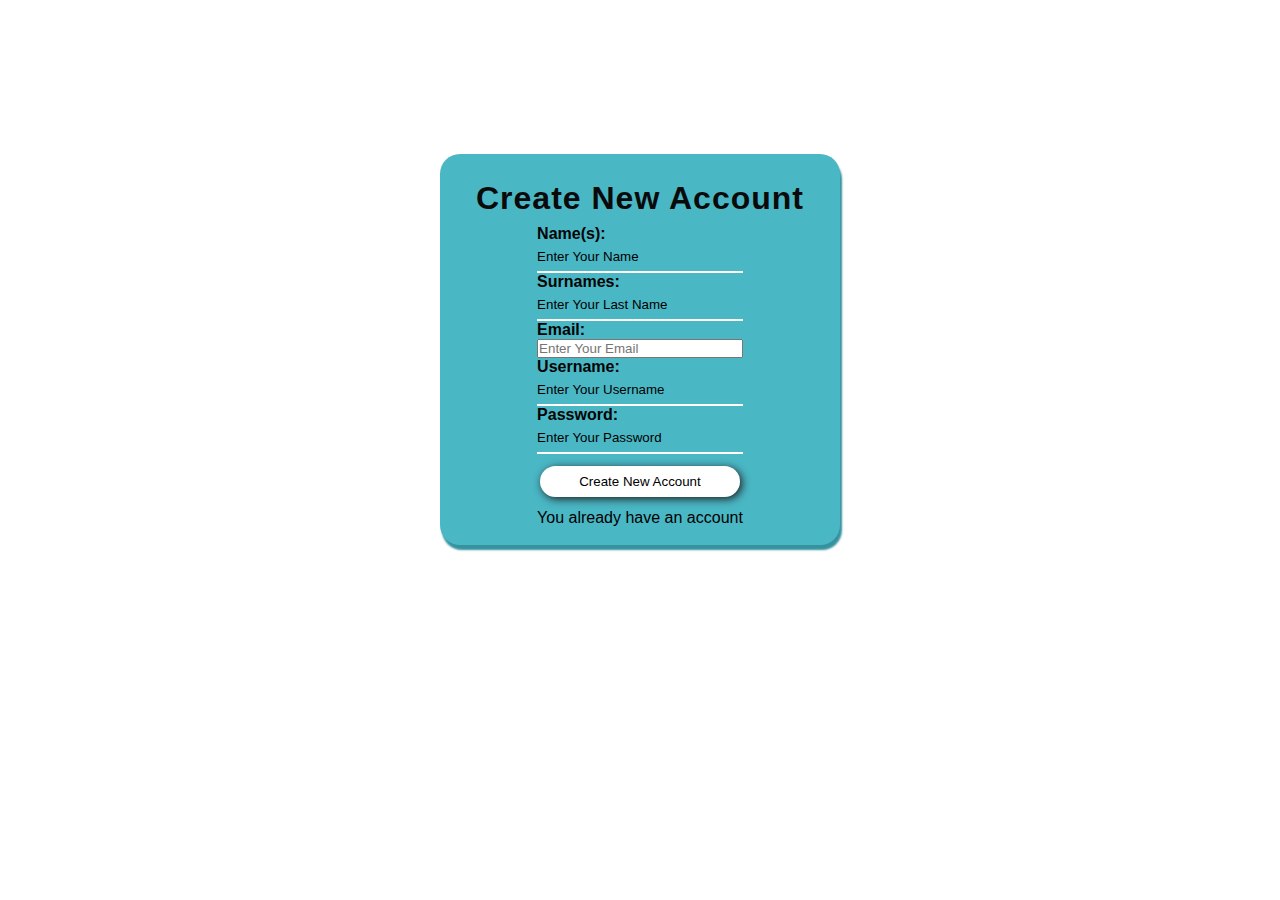
==== pagina2.html @ 9df43d41 "hola" ====
<!DOCTYPE html>
<html lang="en">
<head>
    <meta charset="UTF-8">
    <meta http-equiv="X-UA-Compatible" content="IE=edge">
    <meta name="viewport" content="width=device-width, initial-scale=1.0">
    <link rel="stylesheet" href="pagina2.css">
    <title>Document</title>
</head>
<body>
    <div class="Caja-CuentaNueva">
        <h1>Create New Account</h1>
        <form action="">
            <label for="Nombre">Name(s):</label>
            <input type="text" id="name" placeholder="Enter Your Name" autocomplete="off" required>
            <label for="Apellidos">Surnames:</label>
            <input type="text" id="Surnames" placeholder="Enter Your Last Name" autocomplete="off" required>
            <label for="Correo">Email:</label>
            <input type="email" id="Email" placeholder="Enter Your Email" autocomplete="off" required>
            <label for="user">Username:</label>
            <input type="text" placeholder="Enter Your Username" id="user" autocomplete="off" required>
            <label for="pass">Password:</label>
            <input type="password" name="" id="pass" placeholder="Enter Your Password" required>
            <input type="submit" value="Create New Account">
            <a href="index.html">You already have an account</a>


        </form>
        

    </div>
</body>
</html>
---- pagina2.css ----
*{
    margin: 0;
    padding: 0;
    box-sizing: border-box;
    font-family:  'PT Sans Narrow', sans-serif;}

body{
    background-color: #ffffff;
}

.Caja-CuentaNueva{
    background-color: rgb(74, 183, 197);
    width: 400px;
    height: fit-content;
    display: flex;
    flex-direction: column;
    align-items: center;
    padding: 18px;
    margin: 12% auto;
    border-radius: 20px;
    box-shadow: 2px 5px 2px rgb(53, 146, 158);
 
}

.Caja-CuentaNueva h1{
    color: #0a0a0a;
    letter-spacing: 1px;
    font-size: 32px;
    margin: 8px 0;
}

.Caja-CuentaNueva form{
    display: flex;
    flex-direction: column ;
}

.Caja-CuentaNueva form label{
    color: #040404;
    font-weight: 600;/*ancho de la letra*/
}

.Caja-CuentaNueva form input[type="text"],
.Caja-CuentaNueva form input[type="password"]{
    background-color: transparent;
    border: none;
    border-bottom: 2px solid rgb(255, 255, 255);
    height: 30px;
    outline: none;
    color: #0a0a0a;
    transition: 0.5s;
}

.Caja-CuentaNueva form input[type="text"]::placeholder,
.Caja-CuentaNueva form input[type="password"]::placeholder{
    color: rgb(0, 0, 0);

}

.Caja-CuentaNueva form input[type="text"]:focus,
.Caja-CuentaNueva form input[type="password"]:focus{
    border-color: white;
}

.Caja-CuentaNueva form input[type="submit"]{
    width: 200px;
    margin: 12px auto;
    padding: 8px;
    border-radius: 20px;
    border: none;
    background-color: #ffffff;
    box-shadow: 2px 2px 8px rgb(29, 29, 29);
}

.Caja-CuentaNueva form input[type="submit"]:hover{
    background-color: rgb(225, 218, 197);
    cursor: pointer;
}
.Caja-CuentaNueva form input[type="submit"]:active{
    box-shadow: 0px 0px 0px;
}

.Caja-CuentaNueva a{
    color: rgb(0, 0, 0);
    text-decoration: none;

}

.Caja-CuentaNueva a:hover{
    color: #000000;
}
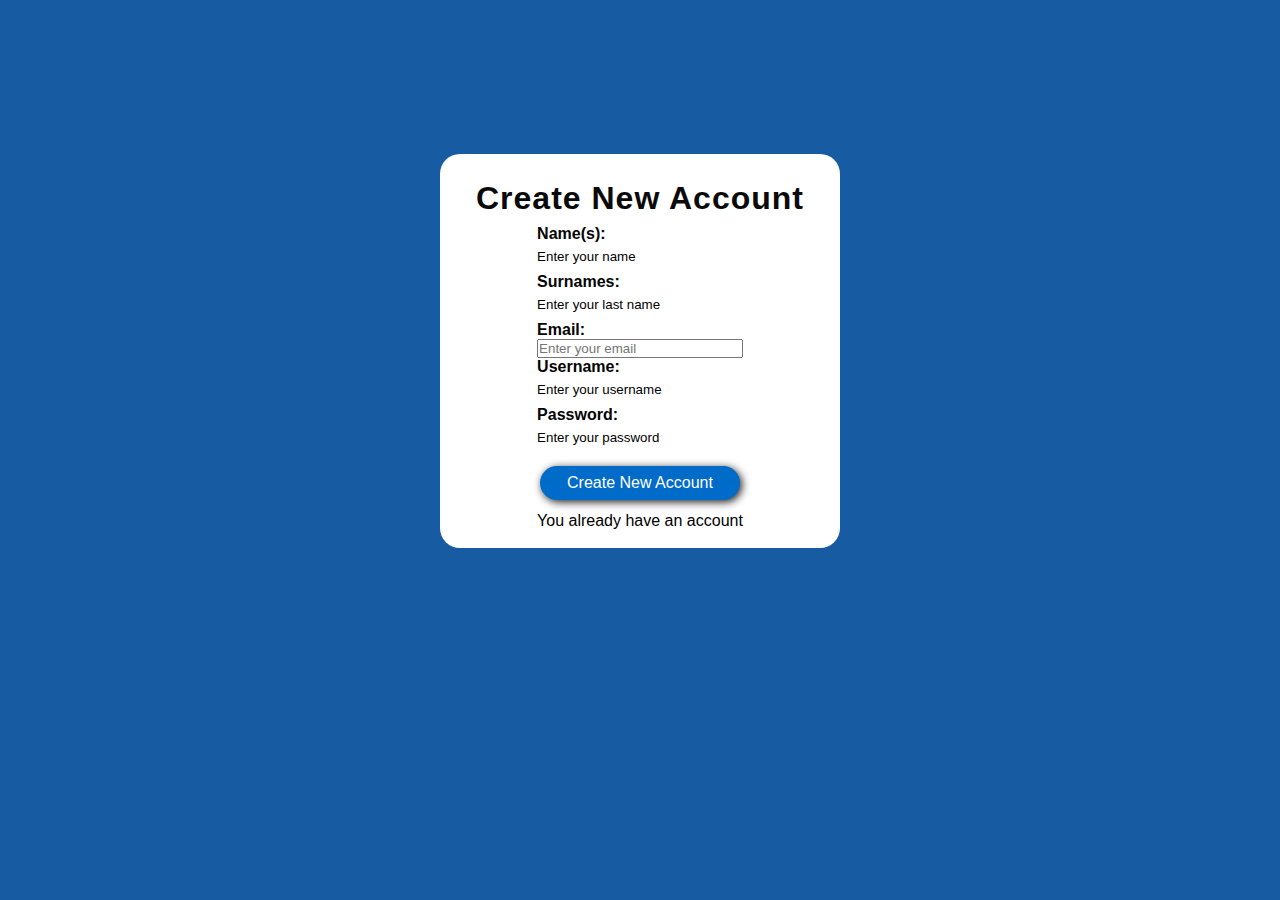
==== commit ae1a6fcf: "por fin" ====
--- a/pagina2.html
+++ b/pagina2.html
@@ -12,18 +12,19 @@
         <h1>Create New Account</h1>
         <form action="">
             <label for="Nombre">Name(s):</label>
-            <input type="text" id="name" placeholder="Enter Your Name" autocomplete="off" required>
+            <input type="text" id="name" placeholder="Enter your name" autocomplete="off" required>
             <label for="Apellidos">Surnames:</label>
-            <input type="text" id="Surnames" placeholder="Enter Your Last Name" autocomplete="off" required>
+            <input type="text" id="Surnames" placeholder="Enter your last name" autocomplete="off" required>
             <label for="Correo">Email:</label>
-            <input type="email" id="Email" placeholder="Enter Your Email" autocomplete="off" required>
+            <input type="email" id="Email" placeholder="Enter your email" autocomplete="off" required>
             <label for="user">Username:</label>
-            <input type="text" placeholder="Enter Your Username" id="user" autocomplete="off" required>
+            <input type="text" placeholder="Enter your username" id="user" autocomplete="off" required>
             <label for="pass">Password:</label>
-            <input type="password" name="" id="pass" placeholder="Enter Your Password" required>
-            <input type="submit" value="Create New Account">
+            <input type="password" name="" id="pass" placeholder="Enter your password" required>
+            <!-- <input type="submit" value="Create New Account"> -->
+            <a href="botonesgrados.html" class="boton">Create New Account</a>
             <a href="index.html">You already have an account</a>
-
+            
 
         </form>
         
--- a/pagina2.css
+++ b/pagina2.css
@@ -9,7 +9,7 @@
 }
 
 .Caja-CuentaNueva{
-    background-color: rgb(74, 183, 197);
+    background-color:#ffffff  ;
     width: 400px;
     height: fit-content;
     display: flex;
@@ -18,7 +18,7 @@
     padding: 18px;
     margin: 12% auto;
     border-radius: 20px;
-    box-shadow: 2px 5px 2px rgb(53, 146, 158);
+   
  
 }
 
@@ -58,21 +58,23 @@
 
 .Caja-CuentaNueva form input[type="text"]:focus,
 .Caja-CuentaNueva form input[type="password"]:focus{
-    border-color: white;
+    border-color: #006bc8;
 }
 
-.Caja-CuentaNueva form input[type="submit"]{
+.Caja-CuentaNueva form .boton{
     width: 200px;
     margin: 12px auto;
     padding: 8px;
     border-radius: 20px;
     border: none;
-    background-color: #ffffff;
+    background-color: #006bc8;
     box-shadow: 2px 2px 8px rgb(29, 29, 29);
+    color: white;
+    text-align: center;
 }
 
 .Caja-CuentaNueva form input[type="submit"]:hover{
-    background-color: rgb(225, 218, 197);
+    background-color: rgb(113, 198, 251);
     cursor: pointer;
 }
 .Caja-CuentaNueva form input[type="submit"]:active{
@@ -87,4 +89,9 @@
 
 .Caja-CuentaNueva a:hover{
     color: #000000;
+}
+
+body{
+    background-color:#175ba3 ;
+    
 }